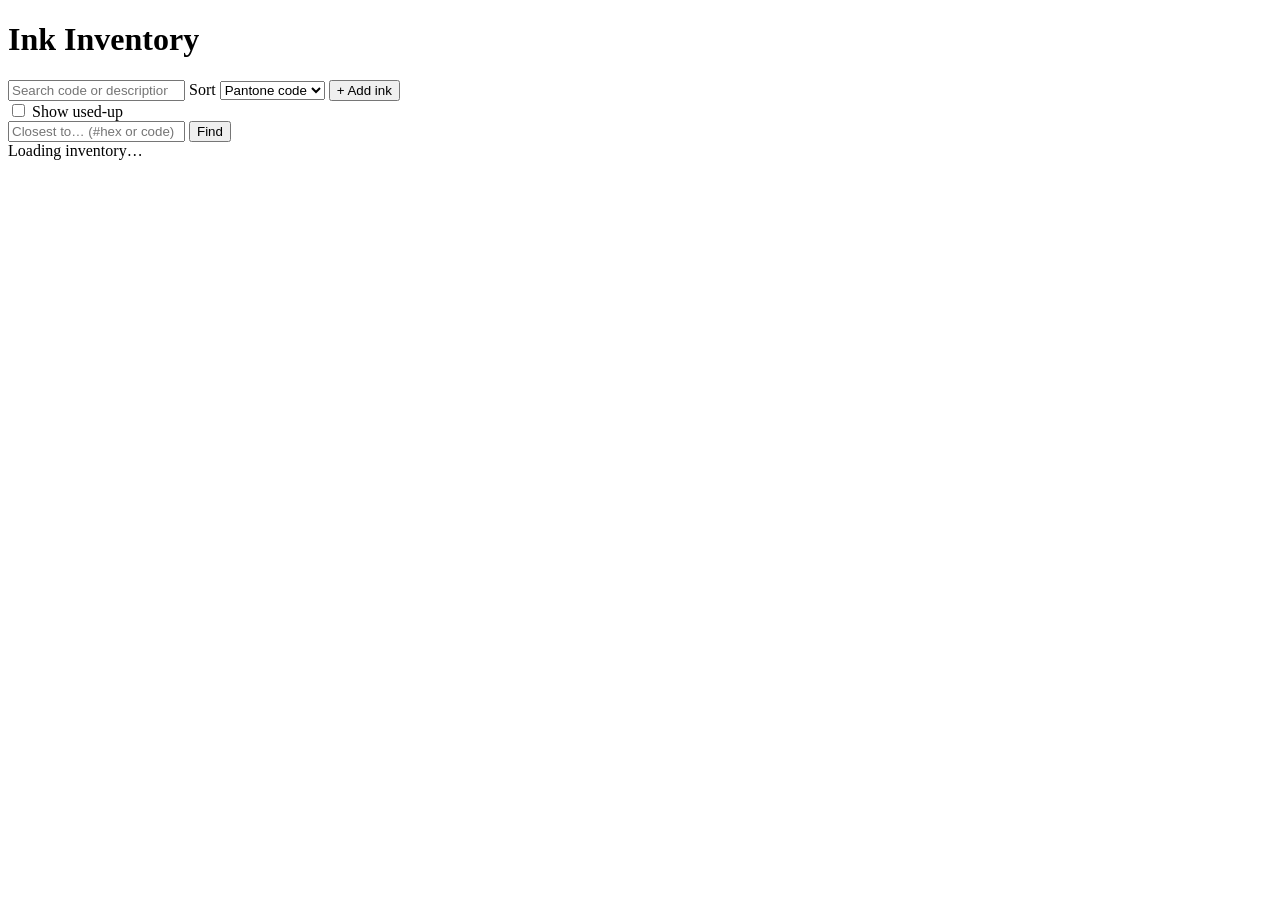
==== public/index.html @ 6b42471c "Rebuild on Cloudflare: Pages + Functions + D1 replace Apps Script + Google Sheets The Google Sheet i" ====
<!doctype html>
<!--
  Ink Inventory — internal print-shop tool.
  Static page served by Cloudflare Pages; data lives in Cloudflare D1 and is
  read/written through the API in /functions/api (same-origin fetch calls).
-->
<html lang="en">
<head>
  <meta charset="utf-8" />
  <meta name="viewport" content="width=device-width, initial-scale=1" />
  <meta name="robots" content="noindex" />
  <title>Ink Inventory</title>
  <link rel="stylesheet" href="/styles.css" />
  <link rel="icon" href="data:image/svg+xml,<svg xmlns='http://www.w3.org/2000/svg' viewBox='0 0 100 100'><circle cx='50' cy='50' r='45' fill='%234f8cff'/></svg>" />
</head>
<body>

<!-- ======================= TOP BAR ======================= -->
<header class="topbar">
  <div class="topbar__title">
    <span class="dot"></span>
    <h1>Ink Inventory</h1>
  </div>

  <div class="topbar__tools">
    <!-- Text search matches Pantone code AND description. -->
    <input id="search" class="search" type="search" placeholder="Search code or description…" autocomplete="off" />

    <!-- Sort control. -->
    <label class="select">
      Sort
      <select id="sort">
        <option value="pantone">Pantone code</option>
        <option value="weight">Weight</option>
      </select>
    </label>

    <button id="addBtn" class="btn btn--primary">+ Add ink</button>
  </div>
</header>

<!-- ======================= FILTER BAR ======================= -->
<section class="filters">
  <!-- Color-family chips get injected here by app.js. -->
  <div id="familyChips" class="chips" aria-label="Filter by color family"></div>

  <div class="filters__right">
    <label class="toggle">
      <input type="checkbox" id="showUsedUp" />
      <span>Show used-up</span>
    </label>

    <!-- "Close match" helper: enter a target hex or Pantone code. -->
    <div class="match">
      <input id="matchInput" class="search search--sm" type="text" placeholder="Closest to… (#hex or code)" autocomplete="off" />
      <button id="matchBtn" class="btn btn--ghost">Find</button>
      <button id="matchClear" class="btn btn--ghost" hidden>Clear</button>
    </div>
  </div>
</section>

<!-- Running count, e.g. "Showing 64 of 320 inks". -->
<div id="count" class="count"></div>

<!-- ======================= CARD GRID ======================= -->
<main id="grid" class="grid" aria-live="polite"></main>

<!-- Empty / loading / error states share this element. -->
<div id="state" class="state">Loading inventory…</div>

<!-- ======================= ADD / EDIT MODAL ======================= -->
<div id="modal" class="modal" hidden>
  <div class="modal__backdrop" data-close></div>
  <div class="modal__panel" role="dialog" aria-modal="true" aria-labelledby="modalTitle">
    <div class="modal__head">
      <h2 id="modalTitle">Add ink</h2>
      <button class="modal__x" data-close aria-label="Close">&times;</button>
    </div>

    <form id="inkForm" class="form">
      <!-- Hidden field carries the database id when editing. -->
      <input type="hidden" id="f_id" />

      <label class="field">
        <span>Pantone code <em>*</em></span>
        <!-- type=text on purpose so "165 U" / "P-115-5" stay exactly as typed. -->
        <input id="f_pantone" type="text" maxlength="60" required autocomplete="off" />
        <small class="hint">Stored exactly as typed. e.g. 7706, 185, 165 U, Rhodamine Red</small>
      </label>

      <label class="field">
        <span>Description</span>
        <input id="f_description" type="text" maxlength="255" autocomplete="off" />
      </label>

      <label class="field">
        <span>Color family <em>*</em></span>
        <select id="f_colorFamily" required></select>
      </label>

      <div class="field-row">
        <label class="field">
          <span>Weight (lbs)</span>
          <input id="f_weight" type="number" step="0.1" min="0" inputmode="decimal" />
        </label>
        <label class="field">
          <span>Quantity</span>
          <input id="f_quantity" type="number" step="1" min="1" placeholder="1" inputmode="numeric" />
        </label>
      </div>

      <label class="field">
        <span>Location</span>
        <input id="f_location" type="text" maxlength="100" placeholder="e.g. Shelf B3" autocomplete="off" />
      </label>

      <!-- Edit-only: mark used up / back in stock. -->
      <div id="statusRow" class="field status-row" hidden>
        <span>Status</span>
        <div class="status-toggle">
          <span id="statusLabel" class="pill">In Stock</span>
          <button type="button" id="statusToggleBtn" class="btn btn--ghost">Mark used up</button>
        </div>
      </div>

      <div id="formError" class="form-error" hidden></div>

      <div class="form__actions">
        <button type="button" class="btn btn--ghost" data-close>Cancel</button>
        <button type="submit" id="saveBtn" class="btn btn--primary">Save</button>
      </div>
    </form>
  </div>
</div>

<!-- Toast for success / error messages. -->
<div id="toast" class="toast" hidden></div>

<!-- Data first, then the app logic that reads it. -->
<script src="/pantone-data.js"></script>
<script src="/app.js"></script>
</body>
</html>
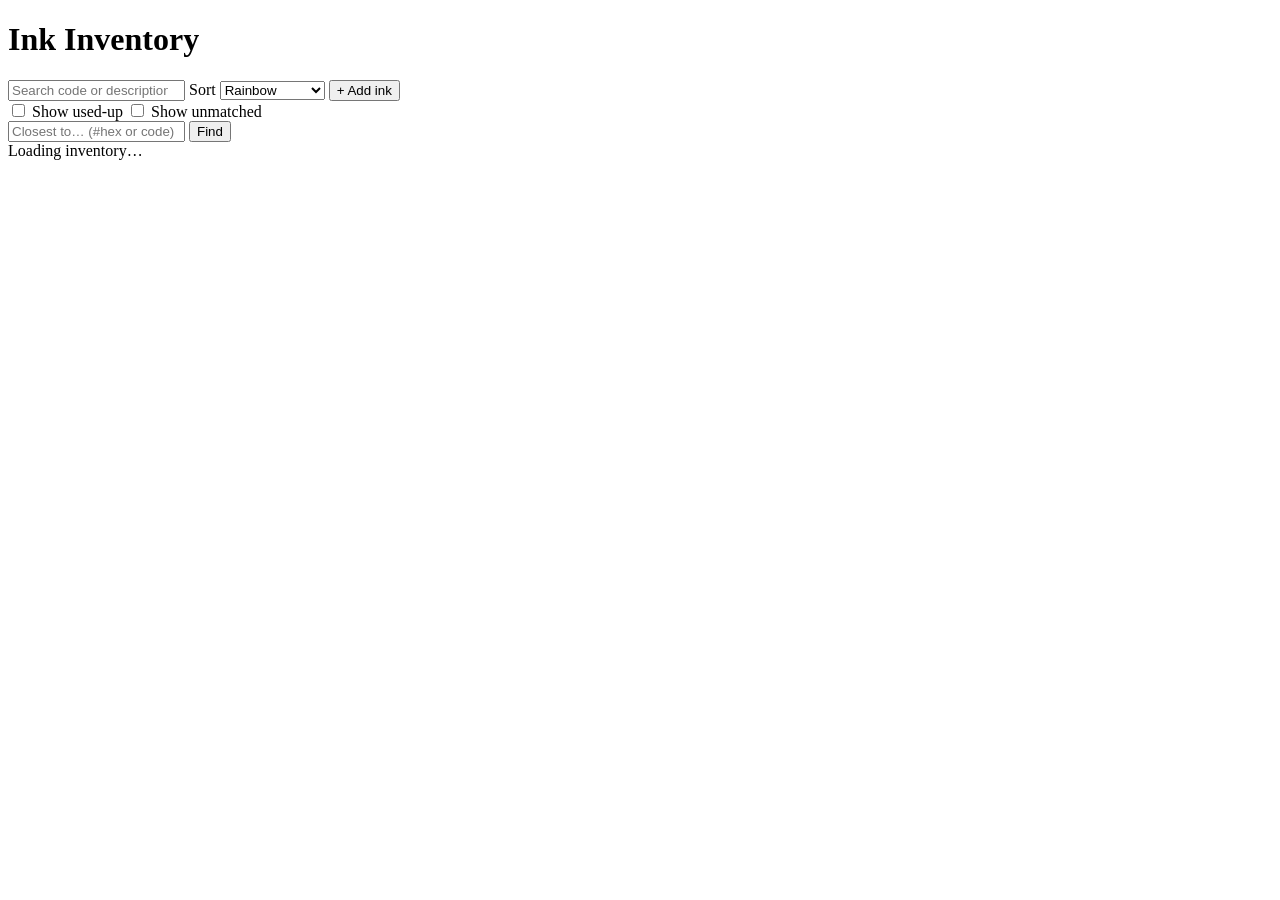
==== commit 21b62a04: "Rainbow default sort, hide unmatched swatches, coated-code cleanup + C display - Rainbow sort (new d" ====
--- a/public/index.html
+++ b/public/index.html
@@ -26,10 +26,11 @@
     <!-- Text search matches Pantone code AND description. -->
     <input id="search" class="search" type="search" placeholder="Search code or description…" autocomplete="off" />
 
-    <!-- Sort control. -->
+    <!-- Sort control. Rainbow = perceptual hue order, the default view. -->
     <label class="select">
       Sort
       <select id="sort">
+        <option value="rainbow" selected>Rainbow</option>
         <option value="pantone">Pantone code</option>
         <option value="weight">Weight</option>
       </select>
@@ -48,6 +49,13 @@
     <label class="toggle">
       <input type="checkbox" id="showUsedUp" />
       <span>Show used-up</span>
+    </label>
+
+    <!-- Cards with no swatch preview are hidden by default; this reveals them
+         (needed e.g. to fix a mistyped code that can't be matched). -->
+    <label class="toggle">
+      <input type="checkbox" id="showUnmatched" />
+      <span id="showUnmatchedLabel">Show unmatched</span>
     </label>
 
     <!-- "Close match" helper: enter a target hex or Pantone code. -->
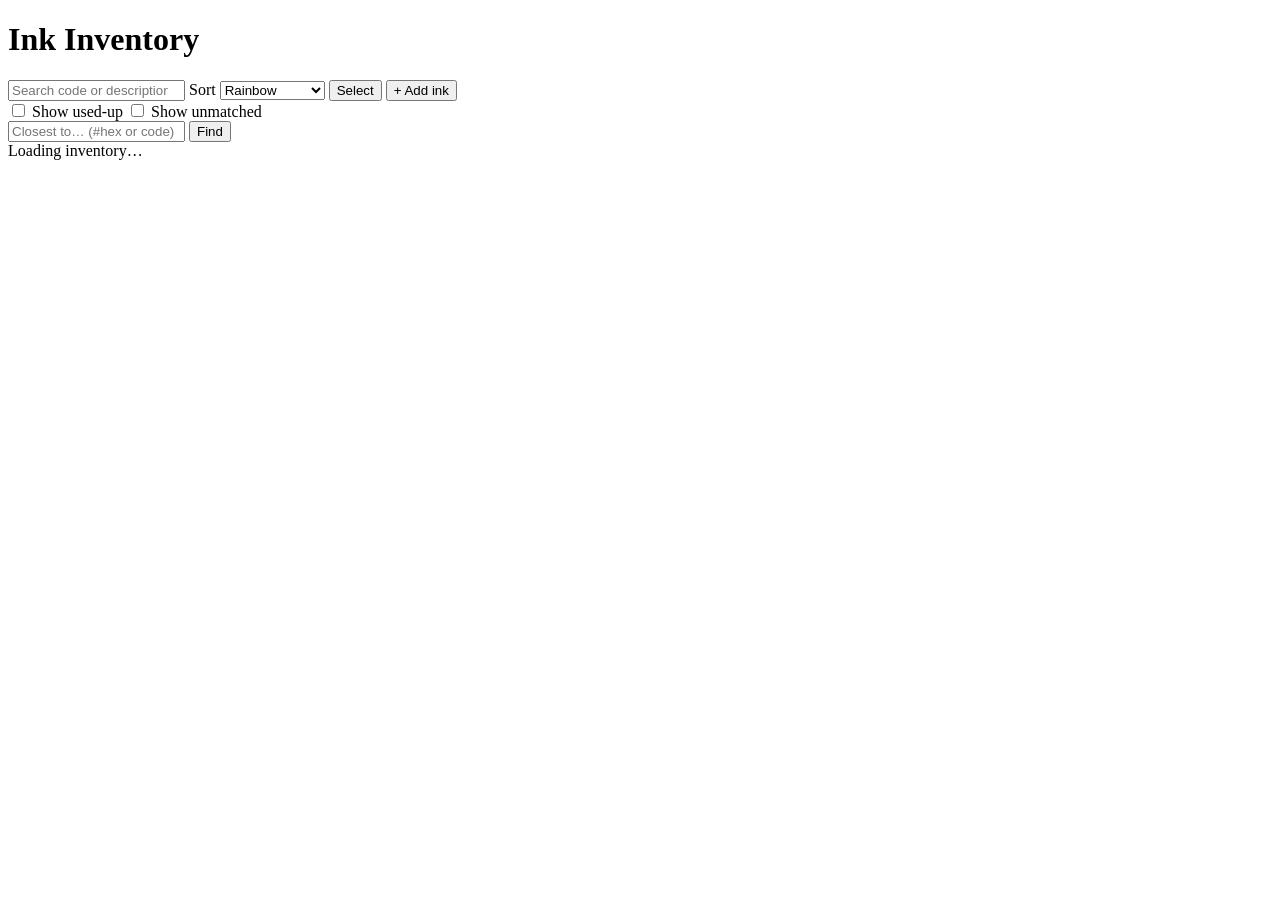
==== commit 1d60a0e5: "Multi-select: bulk family change and bulk delete - 'Select' button switches the grid into select mod" ====
--- a/public/index.html
+++ b/public/index.html
@@ -36,6 +36,8 @@
       </select>
     </label>
 
+    <!-- Toggles select mode: card taps select instead of opening the editor. -->
+    <button id="selectBtn" class="btn">Select</button>
     <button id="addBtn" class="btn btn--primary">+ Add ink</button>
   </div>
 </header>
@@ -134,11 +136,29 @@
       <div id="formError" class="form-error" hidden></div>
 
       <div class="form__actions">
+        <!-- Edit-only. Permanent removal (typos / true duplicates); prefer
+             "Mark used up" for real cans so history stays. Asks to confirm. -->
+        <button type="button" id="deleteBtn" class="btn btn--danger form__delete" hidden>Delete</button>
         <button type="button" class="btn btn--ghost" data-close>Cancel</button>
         <button type="submit" id="saveBtn" class="btn btn--primary">Save</button>
       </div>
     </form>
   </div>
+</div>
+
+<!-- ======================= BULK ACTION BAR (select mode) ======================= -->
+<div id="bulkBar" class="bulkbar" hidden>
+  <span id="bulkCount" class="bulkbar__count">0 selected</span>
+
+  <button id="bulkSelectVisible" class="btn btn--ghost">Select visible</button>
+
+  <!-- Choosing a family applies it to every selected card. -->
+  <select id="bulkFamily" class="bulkbar__family">
+    <option value="" disabled selected>Change family…</option>
+  </select>
+
+  <button id="bulkDelete" class="btn btn--danger">Delete</button>
+  <button id="bulkCancel" class="btn btn--ghost">Cancel</button>
 </div>
 
 <!-- Toast for success / error messages. -->
